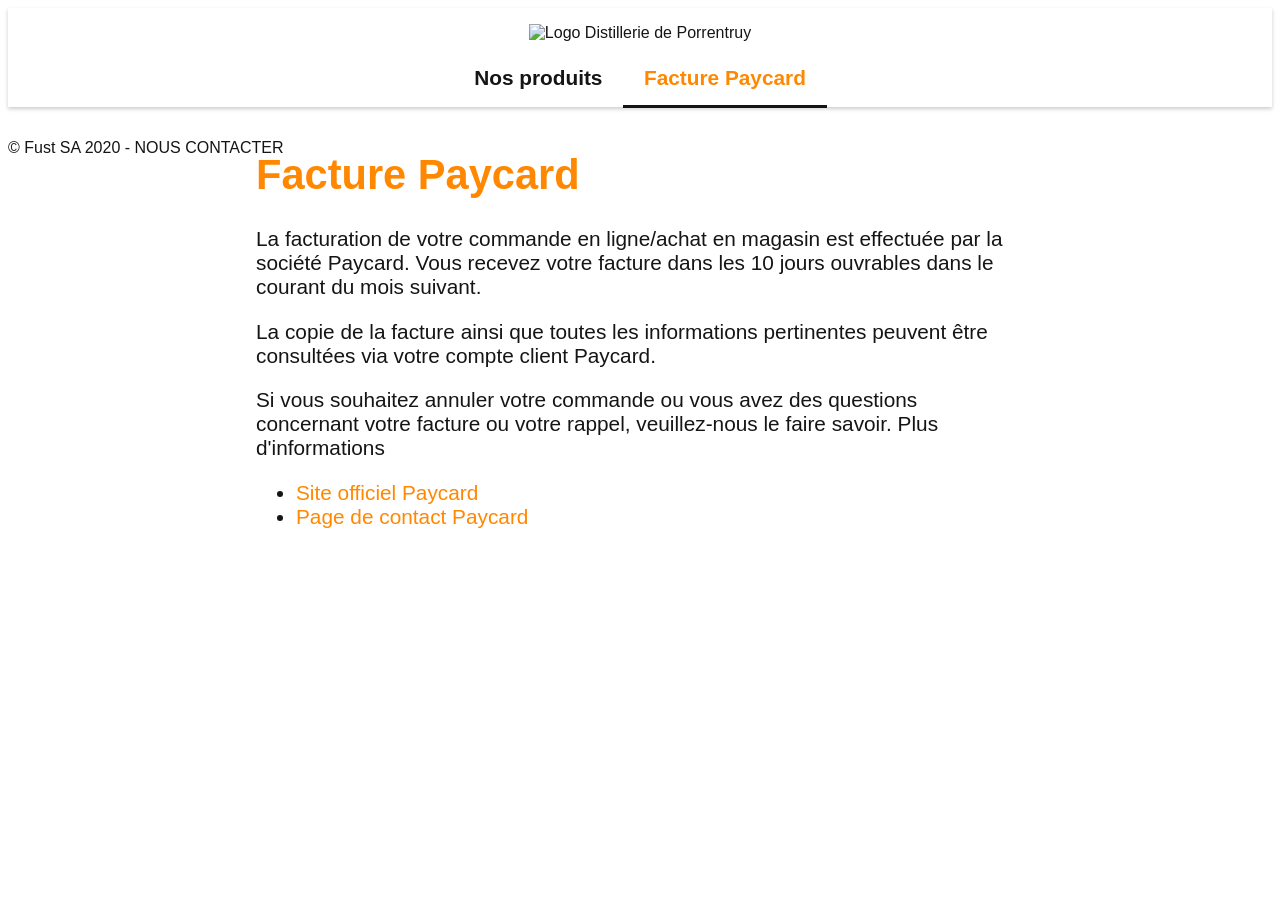
==== paycard.html @ 155ccce4 "Modification de l'index ajout du text dans paycard + les liens modification des liens et paragraphe " ====
<!DOCTYPE html>
<html lang="fr"> <!-- Ne pas oublier de préciser la langue -->
<head>
    <!-- Encodage des caractères de la page -->
    <meta charset="UTF-8">
    <!-- viewport - Ajuste la taille de la page aux différents appareils : pc, mobiles, tablettes -->
    <meta content="width=device-width, initial-scale=1.0" name="viewport">
    <!-- Titre de la page. Visible dans l'onglet du navigateur -->
    <title>COUCOU</title>
    <!-- Auteur -->
    <meta content="Vanellope Von Schweetz" name="author">

    <!-- Styles -->
    <!-- Reset CSS redéfinit le style de toutes les balises  HTML -->
    <link href="css/normalize.css" rel="stylesheet">
    <!-- Feuille de style principale du site -->
    <link href="css/main.css" rel="stylesheet">
    <!-- Icône de base du site : FAVICON -->
    <link href="favicon.ico" rel="icon" sizes="16x16" type="image/x-icon">
</head>

<body>

<header>
    <img alt="Logo Distillerie de Porrentruy"
         src="img/logo-fust.png"
    >
    <nav>
        <ul>
            <li><a href="index.html">Nos produits</a></li>
            <li><a class="actif" href="paycard.html">Facture Paycard</a></li>
        </ul>
    </nav>
</header>

<main class="page-index">

    <h1>Facture Paycard</h1>

    <p>
        La facturation de votre commande en ligne/achat en magasin est effectuée par la société Paycard. Vous recevez
        votre
        facture dans les 10 jours ouvrables dans le courant du mois suivant. </p>

    <p>
        La copie de la facture ainsi que toutes les informations pertinentes peuvent être consultées via votre compte
        client
        Paycard.
    </p>

    <p>
        Si vous souhaitez annuler votre commande ou vous avez des questions concernant votre facture ou votre rappel,
        veuillez-nous le faire savoir.
        Plus d'informations</p>

        <nav>
            <ul>
            <li><a href="https://www.paycard.ch/fr/">Site officiel Paycard</a></li>
            <li><a href="https://www.paycard.ch/fr/contact/">Page de contact Paycard</a></li>
            </ul>
        </nav>

</main>


</body>
<footer>
    &copy; Fust SA 2020 - NOUS CONTACTER
</footer>
</html>
---- css/main.css ----
@import "normalize.css";

/********** STYLE GENERAL *********/
* {
    box-sizing: border-box;
}

.page-index{
    height: 1.5em;
    font-size: 1.3rem;
    max-width: 800px;
}

html,
body {
    font-family: "Segoe UI", Arial, sans-serif;
    font-weight: 400;
    font-size: 1em;
    background: #fff;
    color: #151515
}

h1, h2, h3, h4, h5, h6 {
    font-weight: 800;
    color: #ff8800
}

img {
    max-width: 100%;
    height: 80px;
}



/********** STYLE HEADER *********/
header {
    padding: 1rem;
    text-align: center;
    box-shadow: 0 2px 4px 0 rgba(0,0,0,.2);
}

/********** STYLE NAVIGATION *********/

a {
    color: #ff8800;
    text-decoration: none;

}

a:hover {
    color: #666666;
    transition: all 300ms ease-in-out ;
}

header nav ul {
    padding: 0;
    margin: 1.5rem 0 1px;
    list-style-type: none;
    display: flex;
    justify-content: center;
}

header nav a {
    font-weight: bold;
    font-size: 1.3rem;
    padding: .75em 1em;
    color: #151515;
}

header nav a.actif {
    color: #ff8800;
    border-bottom: 3px solid #151515;
}

header nav a:hover {
    border-bottom: 3px solid #151515;
    background-color: #eeeeee;
}

/********** STYLE CONTENU PRINCIPAL *********/
main {
    padding: 1rem;
    max-width: 960px;
    margin: 0 auto;
}

/********** PAGE NOS PRODUITS *********/
.produits {
    list-style-type: none;
    padding: 0;
}

.produits li {
    padding: 2% 1rem;
    transition: all 0.2s ease-in-out;
    border: #151515 2px solid;
    display: flex;
    flex-direction: column;
}

.produits li:hover {
    transform: scale(1.03);
}

.produits figure {
    text-align: center;
    margin: 0;
    padding: 1.5rem .75rem;
}

.produits figcaption {
    font-size: 1.2rem;
    line-height: 2;
}

.produits figcaption h2 {
    text-align: center;
    margin: .5em 0 0;
    line-height: 1.1;
}


footer {

}
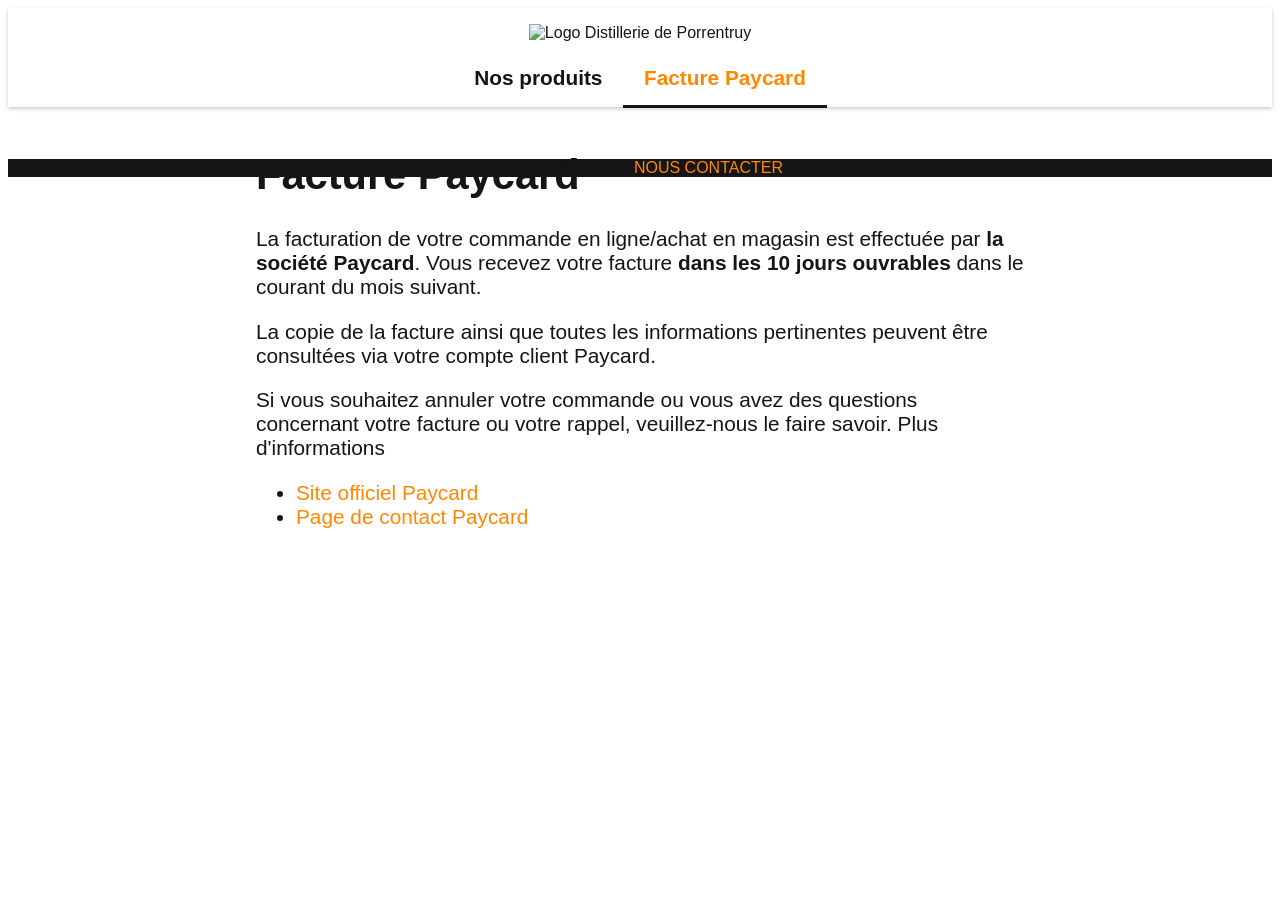
==== commit 679369de: "modification du css" ====
--- a/paycard.html
+++ b/paycard.html
@@ -8,7 +8,7 @@
     <!-- Titre de la page. Visible dans l'onglet du navigateur -->
     <title>COUCOU</title>
     <!-- Auteur -->
-    <meta content="Vanellope Von Schweetz" name="author">
+    <meta content="Vanellope Von Schweetz" name="Paycard">
 
     <!-- Styles -->
     <!-- Reset CSS redéfinit le style de toutes les balises  HTML -->
@@ -38,14 +38,13 @@
     <h1>Facture Paycard</h1>
 
     <p>
-        La facturation de votre commande en ligne/achat en magasin est effectuée par la société Paycard. Vous recevez
-        votre
-        facture dans les 10 jours ouvrables dans le courant du mois suivant. </p>
+        La facturation de votre commande en ligne/achat en magasin est effectuée par<strong> la société
+        Paycard</strong>. Vous recevez votre
+        facture <strong>dans les 10 jours ouvrables</strong> dans le courant du mois suivant. </p>
 
     <p>
         La copie de la facture ainsi que toutes les informations pertinentes peuvent être consultées via votre compte
-        client
-        Paycard.
+        client Paycard.
     </p>
 
     <p>
@@ -62,10 +61,9 @@
 
 </main>
 
-
 </body>
 <footer>
-    &copy; Fust SA 2020 - NOUS CONTACTER
+    &copy; Fust SA 2020  - <a href="mailto:contact@fust.ch">Nous Contacter</a>
 </footer>
 </html>
 
--- a/css/main.css
+++ b/css/main.css
@@ -22,12 +22,12 @@
 
 h1, h2, h3, h4, h5, h6 {
     font-weight: 800;
-    color: #ff8800
+
 }
 
 img {
     max-width: 100%;
-    height: 80px;
+
 }
 
 
@@ -37,8 +37,11 @@
     padding: 1rem;
     text-align: center;
     box-shadow: 0 2px 4px 0 rgba(0,0,0,.2);
+
 }
-
+header img {
+    height: 80px;
+}
 /********** STYLE NAVIGATION *********/
 
 a {
@@ -87,15 +90,19 @@
 /********** PAGE NOS PRODUITS *********/
 .produits {
     list-style-type: none;
+    margin: 0;
     padding: 0;
+    display: flex;
+    flex-wrap: wrap;
+    justify-content: center;
+    gap: 1rem;
 }
 
 .produits li {
     padding: 2% 1rem;
     transition: all 0.2s ease-in-out;
     border: #151515 2px solid;
-    display: flex;
-    flex-direction: column;
+    width: 40%;
 }
 
 .produits li:hover {
@@ -117,9 +124,15 @@
     text-align: center;
     margin: .5em 0 0;
     line-height: 1.1;
+    color: #ff8800
 }
 
+/************ FOOTER *************/
 
 footer {
-
+    background-color: #151515;
+    margin-top: 20px;
+    margin-bottom: 40px;
+    text-align: center;
+    text-transform: uppercase;
 }
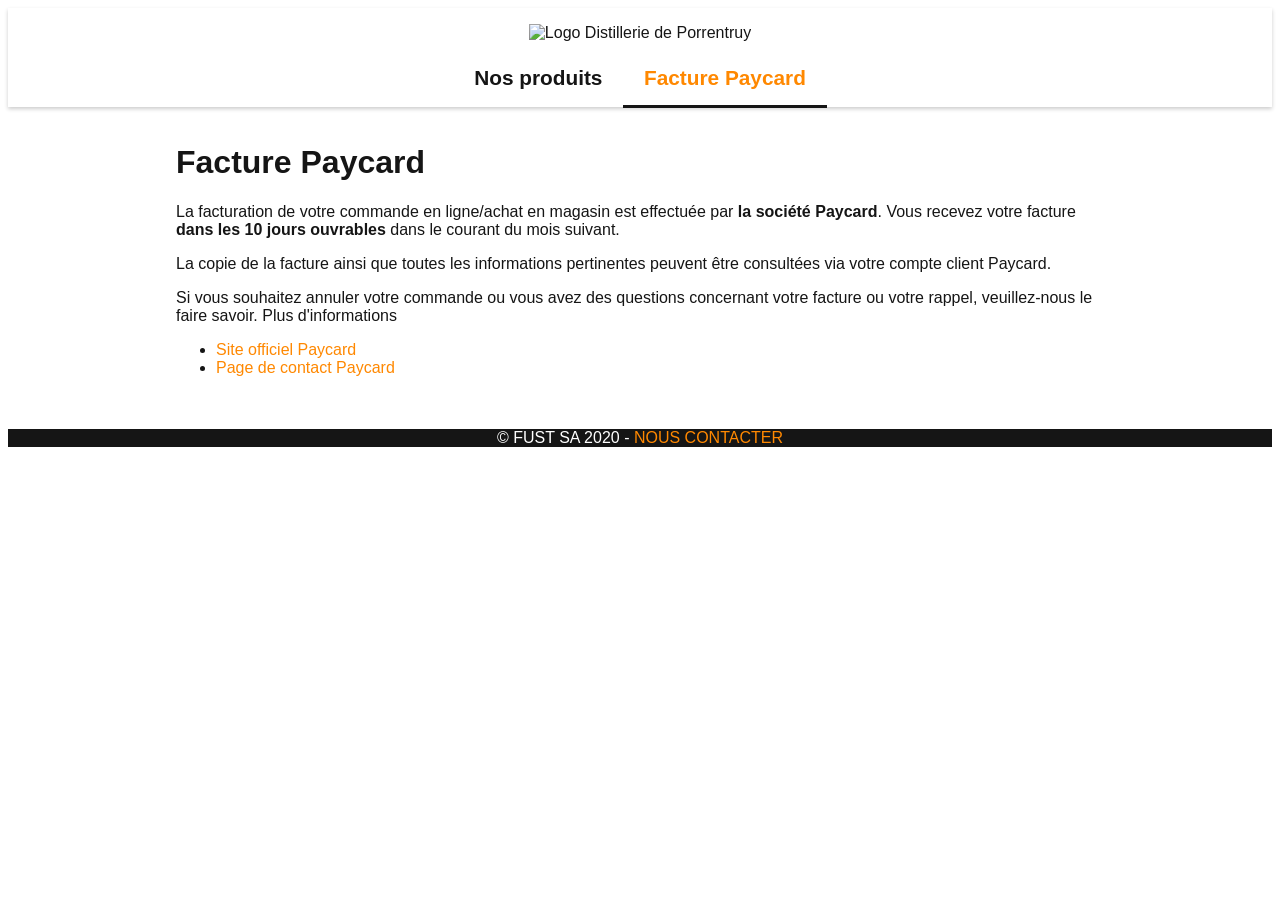
==== commit 8809fe3b: "modification du css" ====
--- a/paycard.html
+++ b/paycard.html
@@ -60,11 +60,11 @@
         </nav>
 
 </main>
-
-</body>
 <footer>
     &copy; Fust SA 2020  - <a href="mailto:contact@fust.ch">Nous Contacter</a>
 </footer>
+</body>
+
 </html>
 
 
--- a/css/main.css
+++ b/css/main.css
@@ -3,12 +3,6 @@
 /********** STYLE GENERAL *********/
 * {
     box-sizing: border-box;
-}
-
-.page-index{
-    height: 1.5em;
-    font-size: 1.3rem;
-    max-width: 800px;
 }
 
 html,
@@ -27,7 +21,7 @@
 
 img {
     max-width: 100%;
-
+    height: auto;
 }
 
 
@@ -135,4 +129,5 @@
     margin-bottom: 40px;
     text-align: center;
     text-transform: uppercase;
+    color: white;
 }
